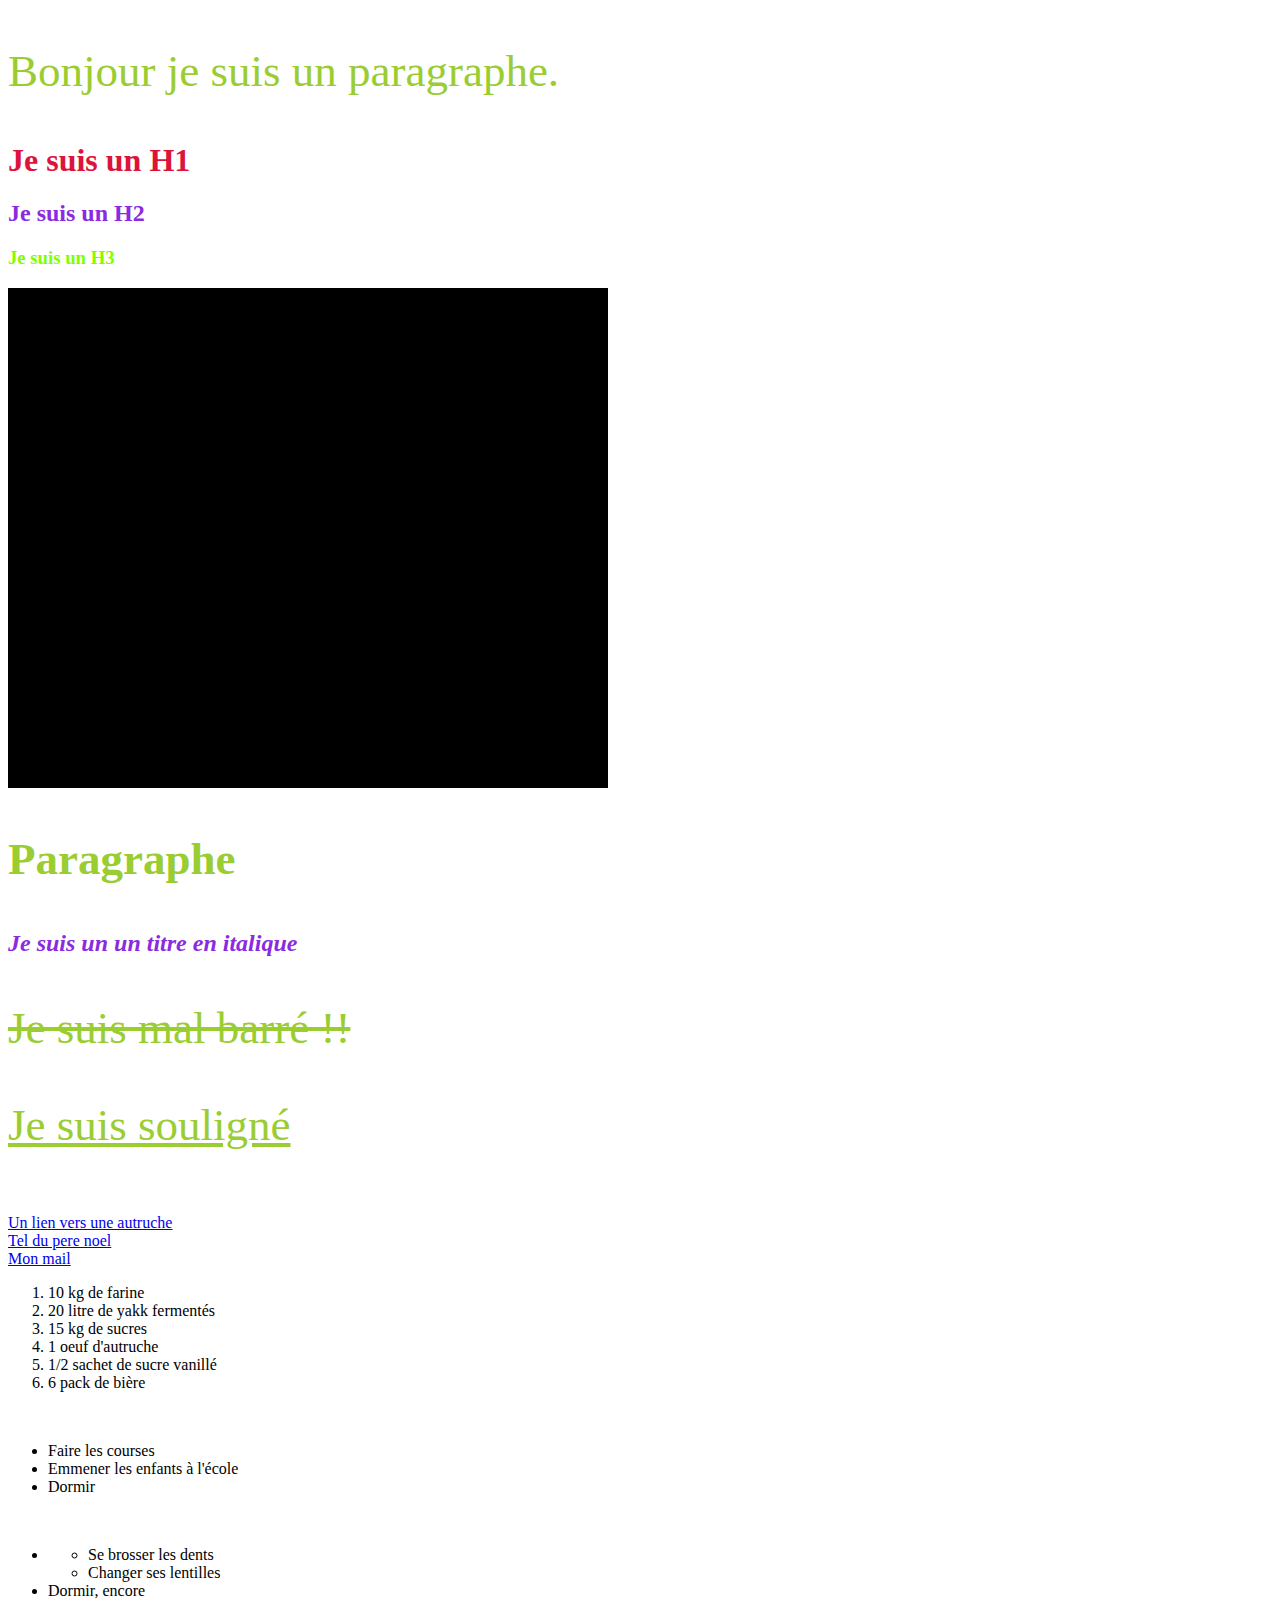
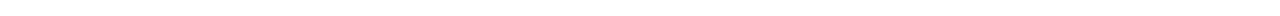
==== index.html @ 46295743 "Ma deuxieme sauvegarde" ====
<!-- Pour écrire un commentaire sous linux ctrl + K + C 
et pour les annulées ctrl + K + U -->
<!-- Le doctype permet d'éviter que le navigateur ne se mette en mode "quirk", il y aura donc des problème de
compatibilité avec certaines balises. -->
<!DOCTYPE html>
<html lang="fr">
    <head>
        <meta charset="utf-8">
        <meta description="Mon magnifique site que j'ai fait avec mon formateur">
        <link rel="stylesheet" href="./styles.css">
        <title>Mon super site</title>
    </head>
    <body>
        <p>Bonjour je suis un paragraphe.</p>
        <h1>Je suis un H1</h1>
        <h2>Je suis un H2</h2>
        <h3>Je suis un H3</h3>

        <!-- La div, permet la division de la page web en bloc, cependant 
        elle est fortement dépendante du CSS -->
        <div class="maDiv"></div>

        <!-- Ces balise sont des version plus compréhensible qu'une div, elles 
        permettent de mieux se retrouver dans le code -->
        <section></section>
        <main></main>
        <aside></aside>

        <!-- Contrairement au 3 balises ci-dessus, celles-ci sont souvent utilisées -->
        <header></header>
        <nav></nav>

        <!-- BALISE MODIFICATRICE -->

        <!-- La balise b met en gras -->
        <p><b>Paragraphe</b></p>

        <!-- La balise i met en italique -->
        <h2><i>Je suis un un titre en italique</i></h2>

        <!-- La balise "del", barre le texte -->
        <p><del>Je suis mal barré !!</del></p>

        <!-- La balise "u", souligne le texte -->
        <p><u>Je suis souligné</u></p>

        <!-- Pour sauter une ligne <br> -->
        <!-- NE PAS L'UTILISER -->
        <br>

        <!-- ------------------------------------- -->

        <a href="https://www.pittsburghzoo.org/animal/ostrich/">Un lien vers une autruche</a><br>

        <a href="tel +33089165065">Tel du pere noel</a><br>
        <a href="mailto:Momo@gmail.com">Mon mail</a><br>

        <!-- LES LISTES -->

        <ol>
            <li>10 kg de farine</li>
            <li>20 litre de yakk fermentés</li>
            <li>15 kg de sucres</li>
            <li>1 oeuf d'autruche</li>
            <li>1/2 sachet de sucre vanillé</li>
            <li>6 pack de bière</li>
        </ol>
        <br>
        <ul>
            <li>Faire les courses</li>
            <li>Emmener les enfants à l'école</li>
            <li>Dormir</li>
        </ul>
        <br>
        <ul>
            <li>
                <ul>
                    <li>Se brosser les dents</li>
                    <li>Changer ses lentilles</li>
                </ul>
            </li>
            <li>Dormir, encore</li>
        </ul>

    </body>
</html>
---- styles.css ----
p{
    font-size: 45px;
    color: yellowgreen;
}

h1{
    color: crimson;
}

h2{
    color: blueviolet;
}

h3{
    color: chartreuse;
}

.maDiv{
    width: 600px;
    height: 500px;
    background-color: black;
}
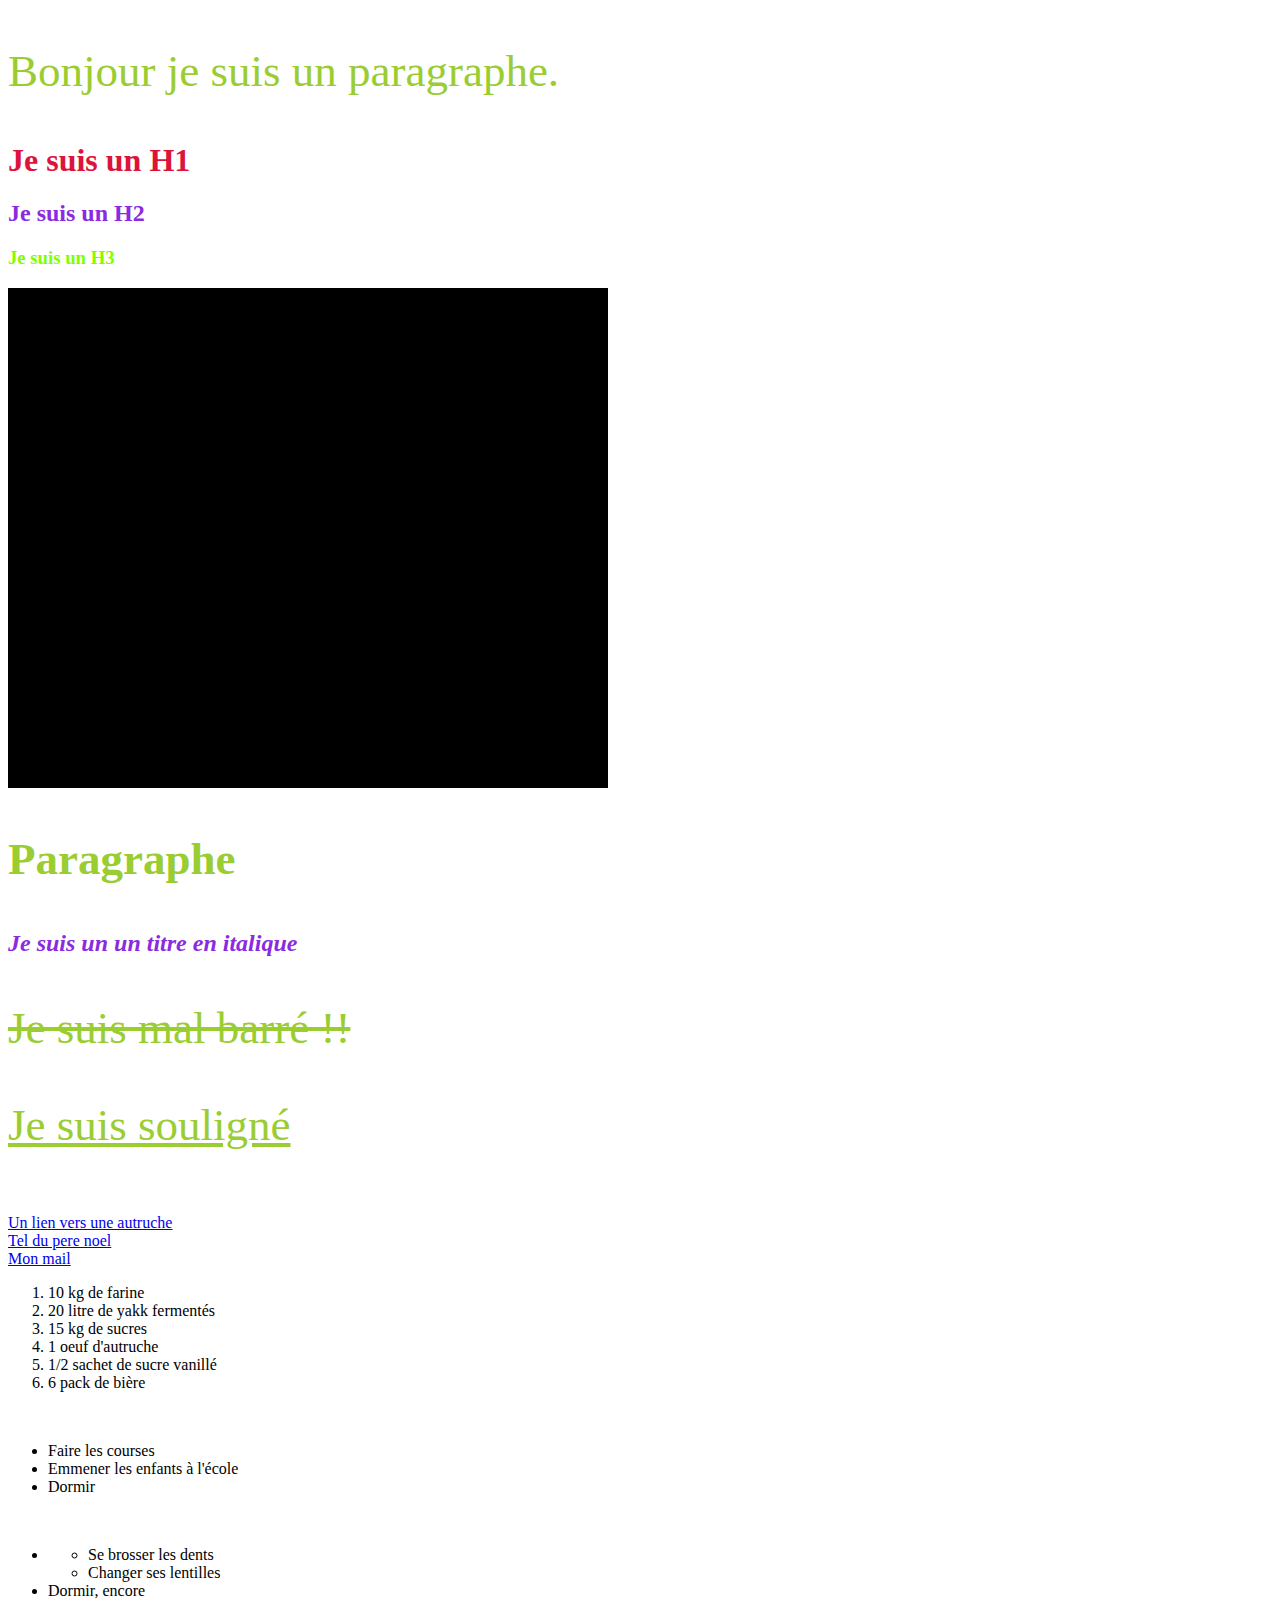
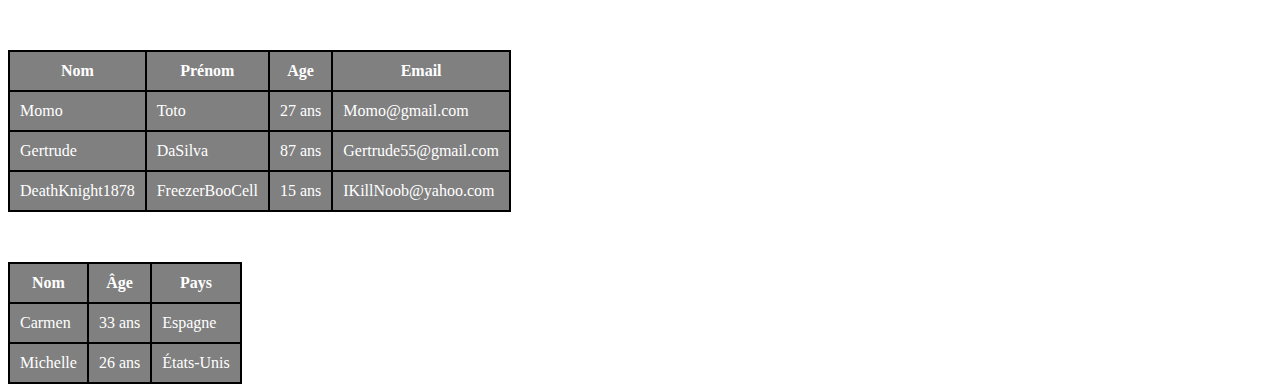
==== commit 89376e16: "Ma troisième sauvegarde" ====
--- a/index.html
+++ b/index.html
@@ -82,6 +82,61 @@
             <li>Dormir, encore</li>
         </ul>
 
+
+        <!-- LES TABLEAUX -->
+
+        <table>
+            <thead>
+                <tr>
+                    <th>Nom</th>
+                    <th>Prénom</th>
+                    <th>Age</th>
+                    <th>Email</th>
+                </tr>
+            </thead>
+            <tbody>
+                <!-- Dans <tr> il y aura les informations d'une personne -->
+                <tr>
+                    <td>Momo</td>
+                    <td>Toto</td>
+                    <td>27 ans</td>
+                    <td>Momo@gmail.com</td>
+                </tr>
+                <tr>
+                    <td>Gertrude</td>
+                    <td>DaSilva</td>
+                    <td>87 ans</td>
+                    <td>Gertrude55@gmail.com</td>
+                </tr>
+                <tr>
+                    <td>DeathKnight1878</td>
+                    <td>FreezerBooCell</td>
+                    <td>15 ans</td>
+                    <td>IKillNoob@yahoo.com</td>
+                </tr>
+            </tbody>
+        </table>
+
+        <table>
+            <thead>
+                <th>Nom</th>
+                <th>Âge</th>
+                <th>Pays</th>
+            </thead>
+            <tbody>
+                <tr>
+                    <td>Carmen</td>
+                    <td>33 ans</td>
+                    <td>Espagne</td>
+                </tr>
+                <tr>
+                    <td>Michelle</td>
+                    <td>26 ans</td>
+                    <td>États-Unis</td>
+                </tr>
+            </tbody>
+        </table>
+
     </body>
 </html>
 
--- a/styles.css
+++ b/styles.css
@@ -19,4 +19,18 @@
     width: 600px;
     height: 500px;
     background-color: black;
+}
+
+td, th{
+    border: 2px solid black;
+    padding: 10px;
+    background-color: gray;
+    color: white;
+}
+
+/* COMMENTAIRE DANS LE CSS */
+
+table{
+    border-collapse: collapse;
+    margin-top: 50px;
 }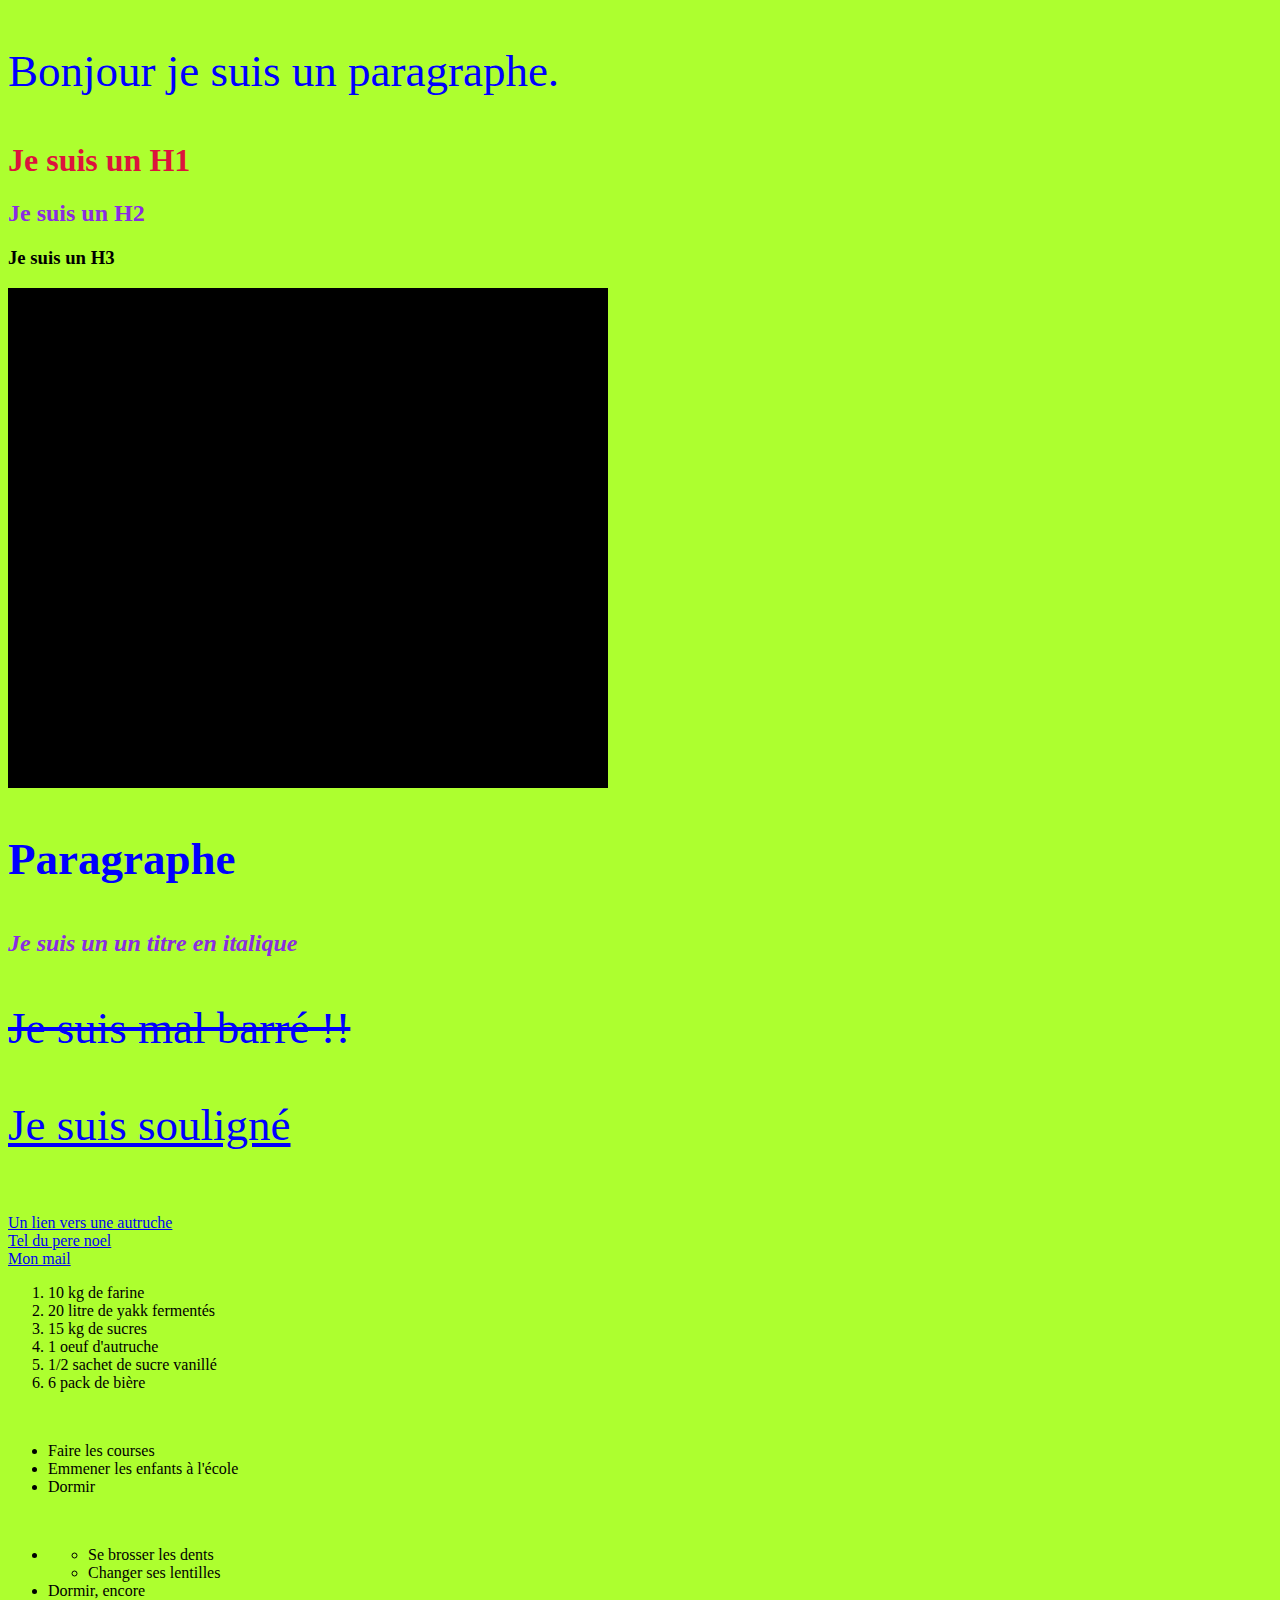
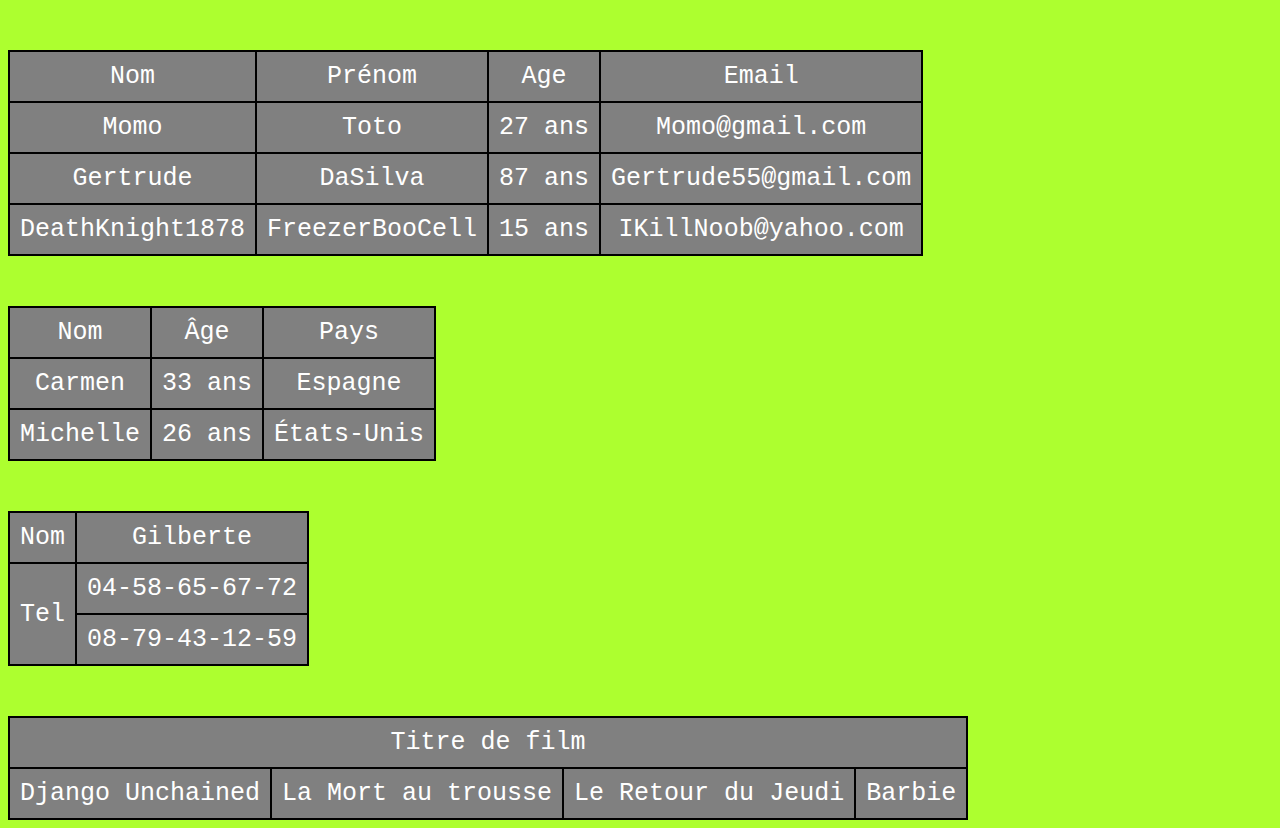
==== commit fef44b2a: "Ma quatrieme sauvegarde" ====
--- a/index.html
+++ b/index.html
@@ -119,9 +119,11 @@
 
         <table>
             <thead>
-                <th>Nom</th>
-                <th>Âge</th>
-                <th>Pays</th>
+                <tr>
+                    <th>Nom</th>
+                    <th>Âge</th>
+                    <th>Pays</th>
+                </tr>
             </thead>
             <tbody>
                 <tr>
@@ -137,6 +139,33 @@
             </tbody>
         </table>
 
+        <!-- FUSION DE CASE -->
+
+        <table>
+            <tr>
+                <th>Nom</th>
+                <td>Gilberte</td>
+            </tr>
+            <tr>
+                <th rowspan="2">Tel</th>
+                <td>04-58-65-67-72</td>
+            </tr>
+            <tr>
+                <td>08-79-43-12-59</td>
+            </tr>
+        </table>
+
+        <table>
+            <tr>
+                <th colspan="4">Titre de film</th>
+            </tr>
+            <tr>
+                <td>Django Unchained</td>
+                <td>La Mort au trousse</td>
+                <td>Le Retour du Jeudi</td>
+                <td>Barbie</td>
+            </tr>
+        </table>
     </body>
 </html>
 
--- a/styles.css
+++ b/styles.css
@@ -1,6 +1,10 @@
+body{
+    background-color: greenyellow;
+}
+
 p{
     font-size: 45px;
-    color: yellowgreen;
+    color: blue;
 }
 
 h1{
@@ -12,7 +16,7 @@
 }
 
 h3{
-    color: chartreuse;
+    color: black;
 }
 
 .maDiv{
@@ -26,6 +30,9 @@
     padding: 10px;
     background-color: gray;
     color: white;
+    font-family: monospace;
+    font-weight: 500;
+    font-size: 25px;
 }
 
 /* COMMENTAIRE DANS LE CSS */
@@ -33,4 +40,8 @@
 table{
     border-collapse: collapse;
     margin-top: 50px;
+}
+
+tr{
+    text-align: center;
 }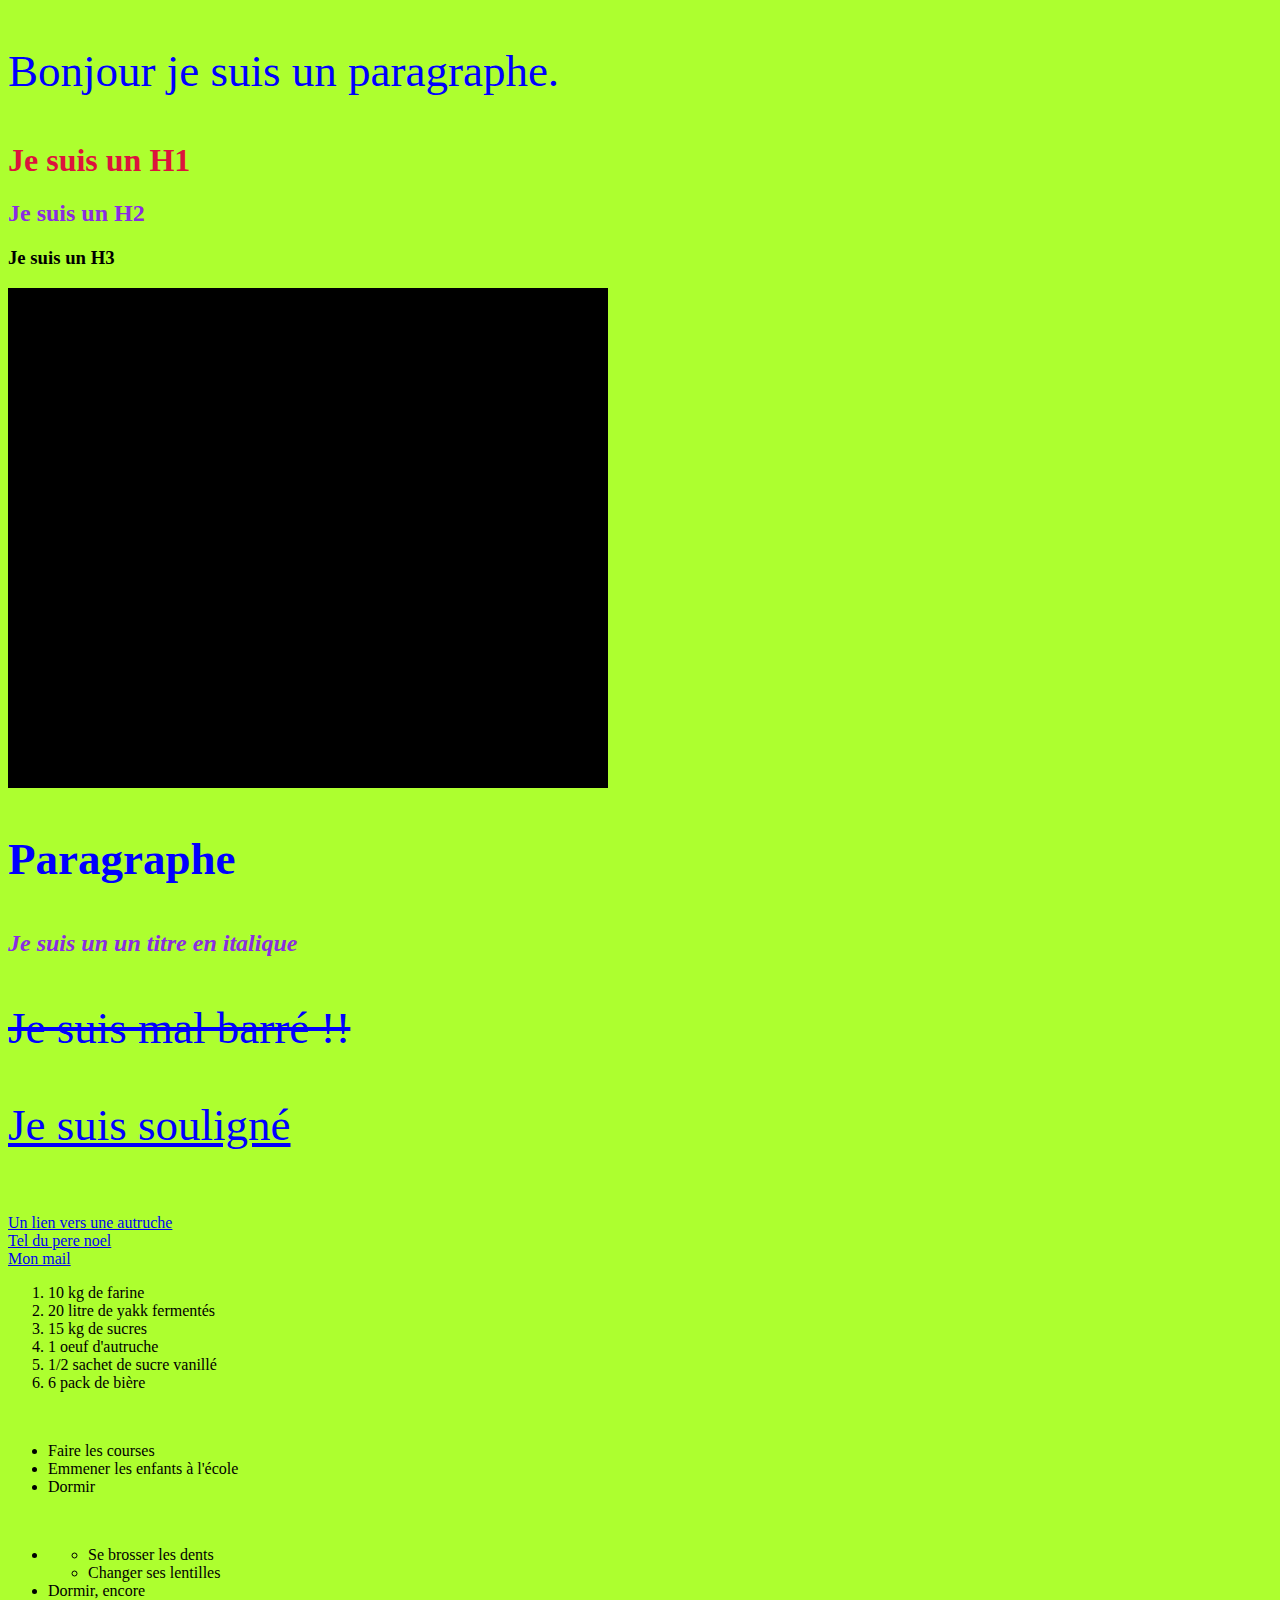
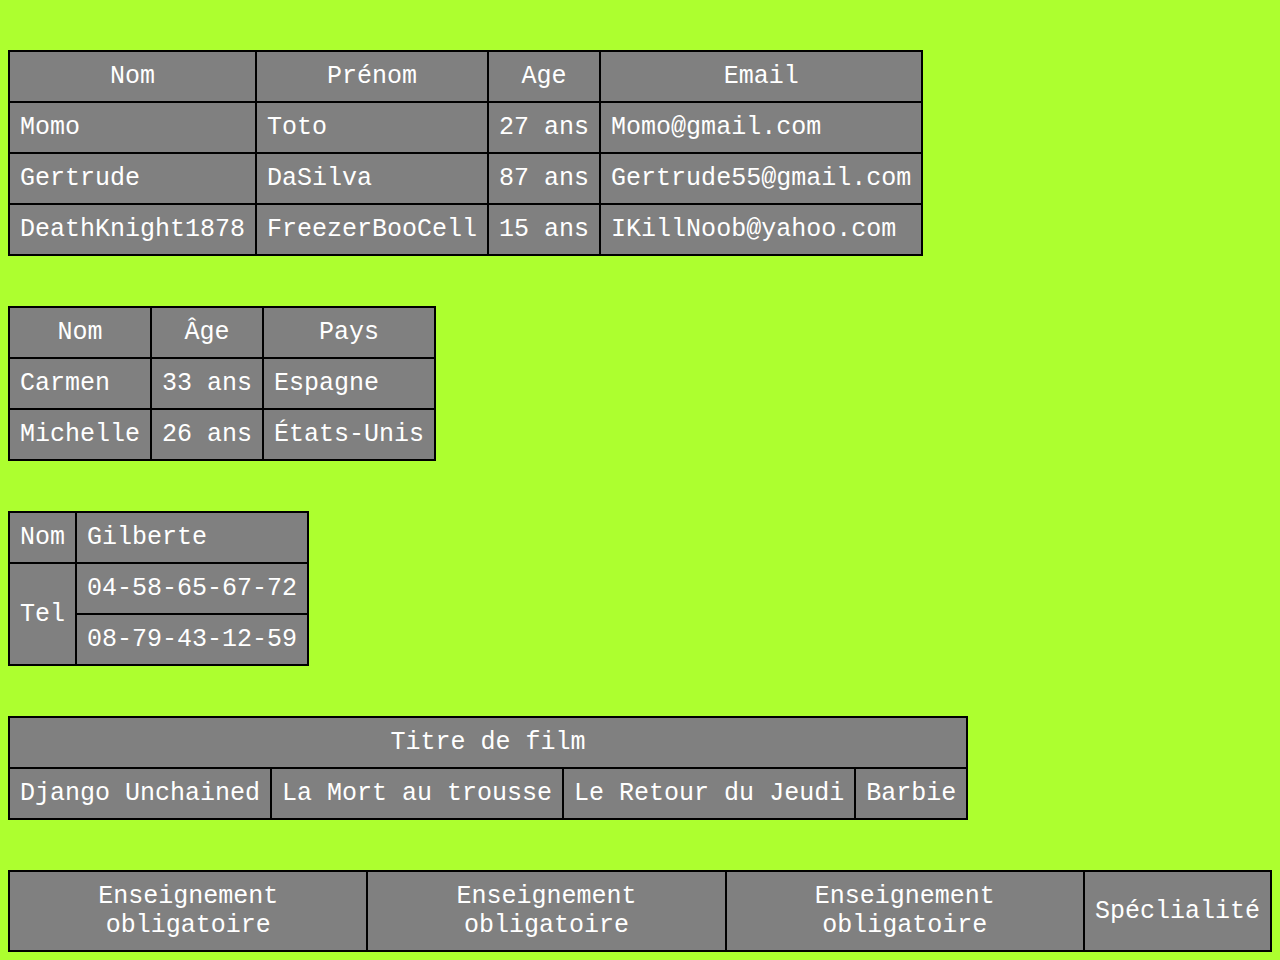
==== commit fb568ea3: "Ma quatrieme/2  sauvegarde" ====
--- a/index.html
+++ b/index.html
@@ -166,6 +166,21 @@
                 <td>Barbie</td>
             </tr>
         </table>
+
+        <table>
+            <thead>
+                <tr>
+                    <th>Enseignement obligatoire</th>
+                    <th>Enseignement obligatoire</th>
+                    <th>Enseignement obligatoire</th>
+                    <th>Spéclialité</th>
+                </tr>
+            </thead>
+            <tbody>
+
+            </tbody>
+        </table>
+
     </body>
 </html>
 
--- a/styles.css
+++ b/styles.css
@@ -41,7 +41,3 @@
     border-collapse: collapse;
     margin-top: 50px;
 }
-
-tr{
-    text-align: center;
-}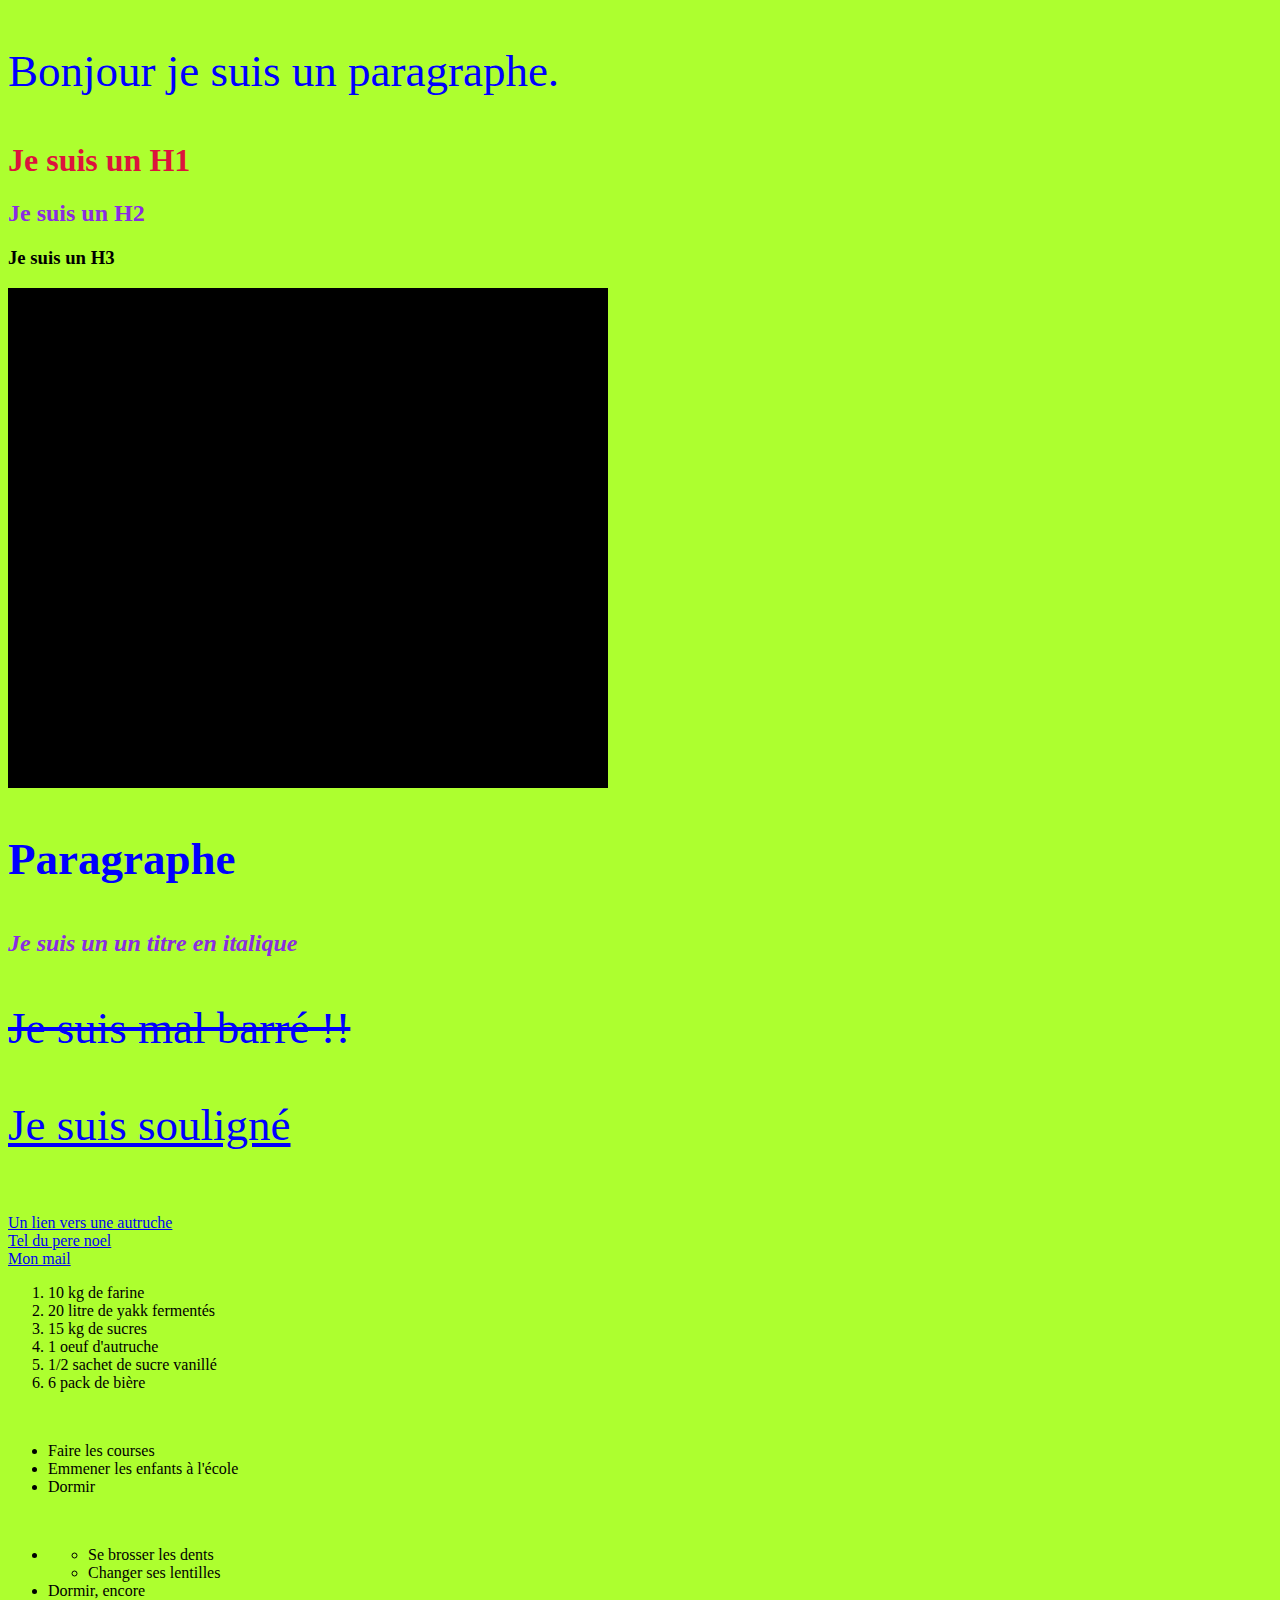
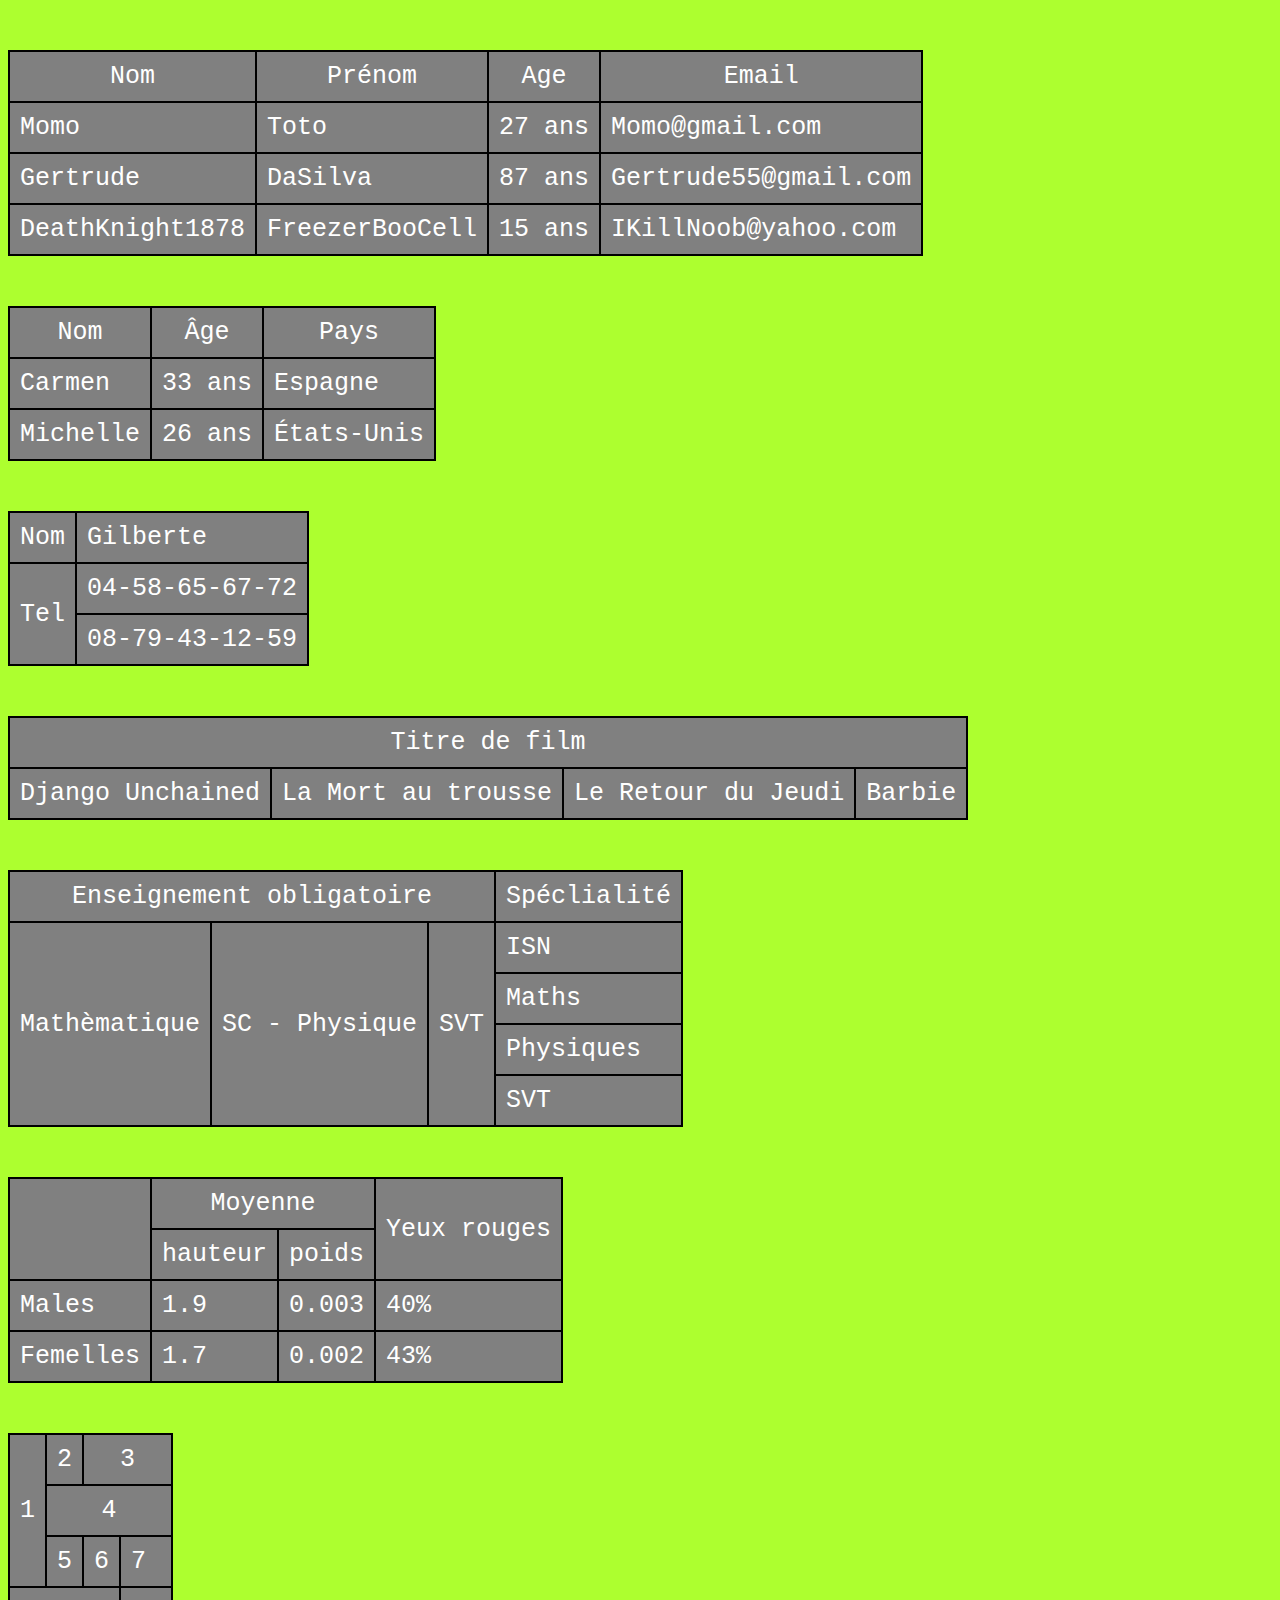
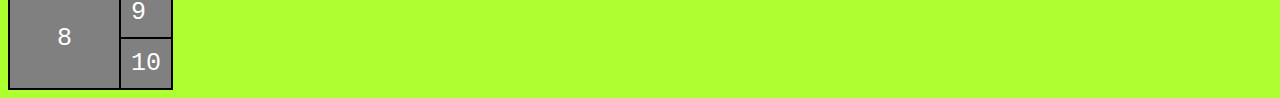
==== commit 78a57615: "Ma quatrieme/2  sauvegarde" ====
--- a/index.html
+++ b/index.html
@@ -170,14 +170,79 @@
         <table>
             <thead>
                 <tr>
-                    <th>Enseignement obligatoire</th>
-                    <th>Enseignement obligatoire</th>
-                    <th>Enseignement obligatoire</th>
+                    <th colspan="3">Enseignement obligatoire</th>
                     <th>Spéclialité</th>
                 </tr>
             </thead>
             <tbody>
-
+                <tr>
+                    <td rowspan="4">Mathèmatique</td>
+                    <td rowspan="4">SC - Physique</td>
+                    <td rowspan="4">SVT</td>
+                    <td>ISN</td>
+                </tr>
+                <tr>
+                    <td>Maths</td>
+                </tr>
+                <tr>
+                    <td>Physiques</td>
+                </tr>
+                <tr>
+                    <td>SVT</td>
+                </tr>
+            </tbody> 
+        </table>
+
+        <table>
+            <thead>
+                <tr>
+                    <th rowspan="2"></th>
+                    <th colspan="2">Moyenne</th>
+                    <th rowspan="2">Yeux rouges</th>
+                </tr>
+                <tr>
+                    <th>hauteur</th>
+                    <th>poids</th>
+                </tr>
+            </thead>
+            <tbody>
+                <tr>
+                    <td>Males</td>
+                    <td>1.9</td>
+                    <td>0.003</td>
+                    <td>40%</td>
+                </tr>
+                <tr></tr>
+                    <td>Femelles</td>
+                    <td>1.7</td>
+                    <td>0.002</td>
+                    <td>43%</td>
+                </tr>
+            </tbody>
+        </table>
+
+        <table>
+            <tbody>
+                <tr>
+                    <th rowspan="3">1</th>
+                    <th>2</th>
+                    <th colspan="2">3</th>
+                </tr>
+                <tr>
+                    <th colspan="3">4</th>
+                </tr>
+                <tr>
+                    <td>5</td>
+                    <td>6</td>
+                    <td>7</td>
+                </tr>
+                <tr>
+                    <th colspan="3" rowspan="2">8</th>
+                    <td>9</td>
+                </tr>
+                <tr>
+                    <td>10</td>
+                </tr>
             </tbody>
         </table>
 
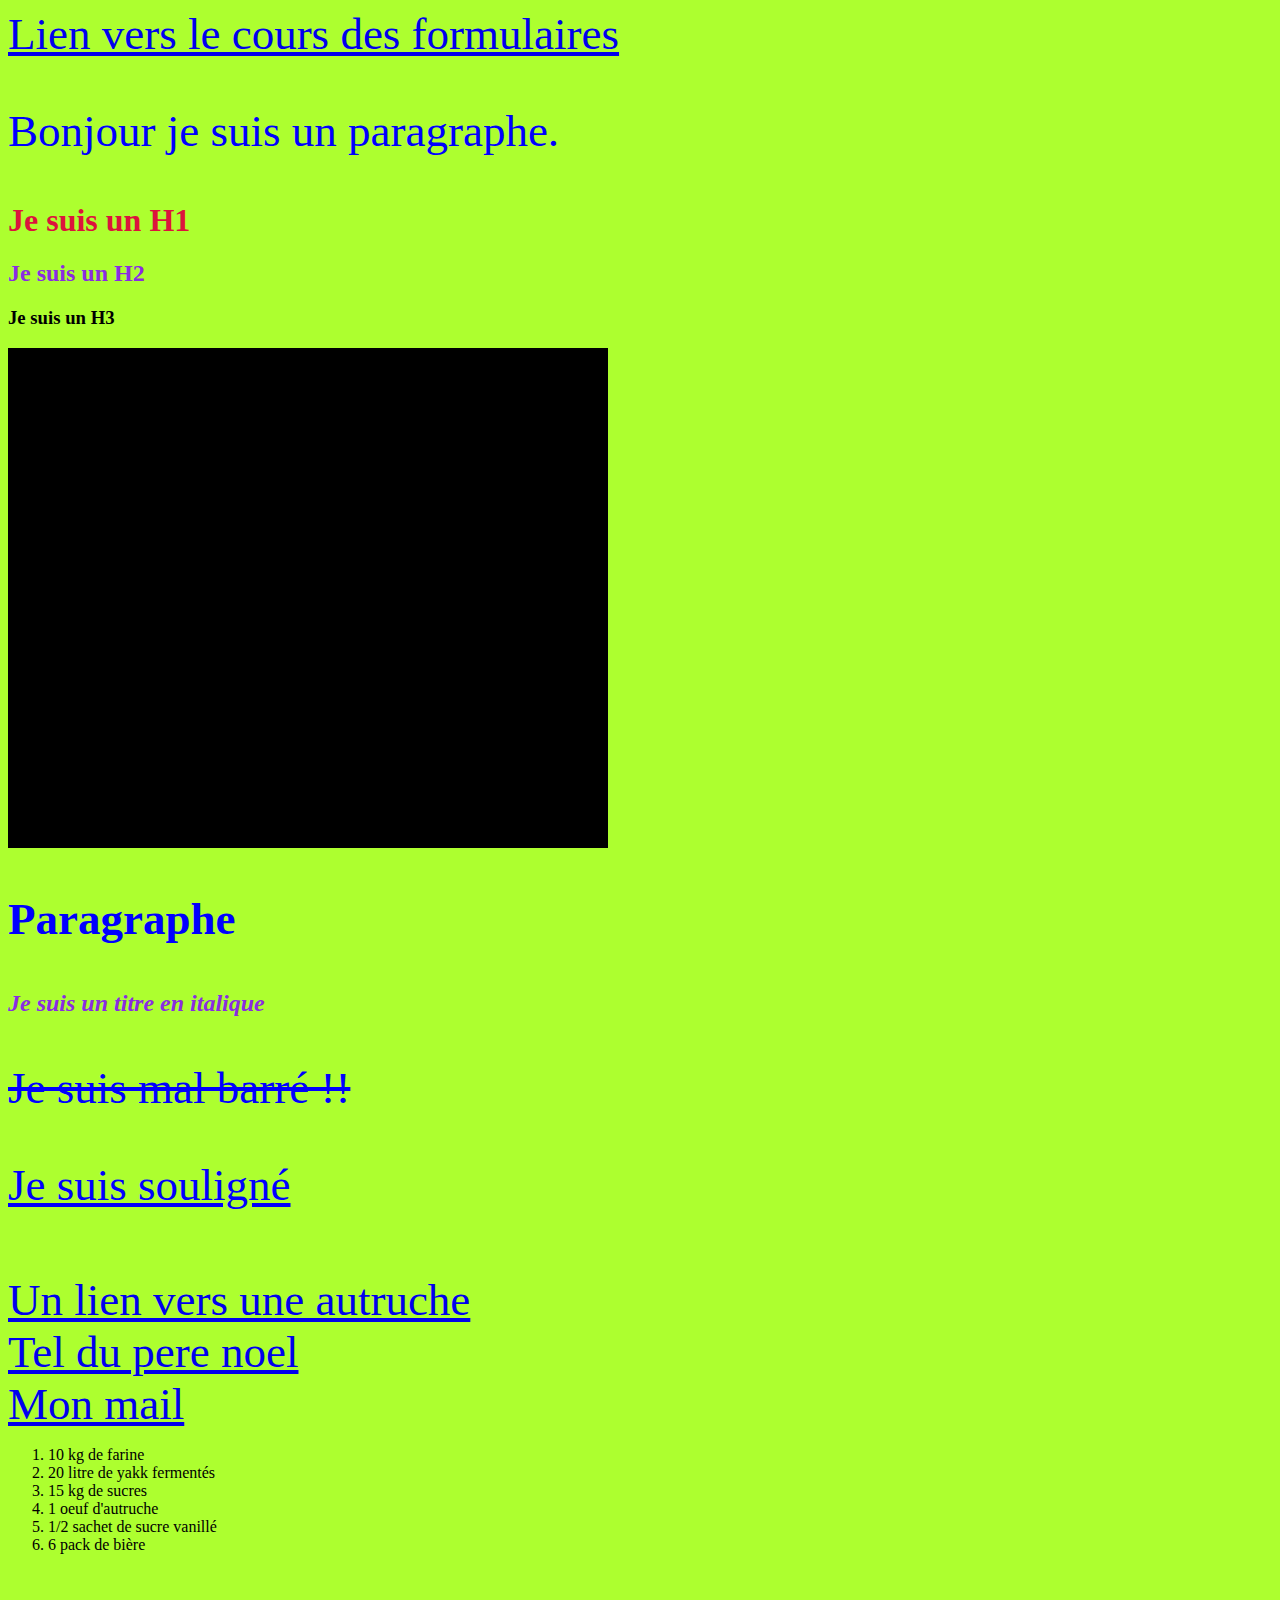
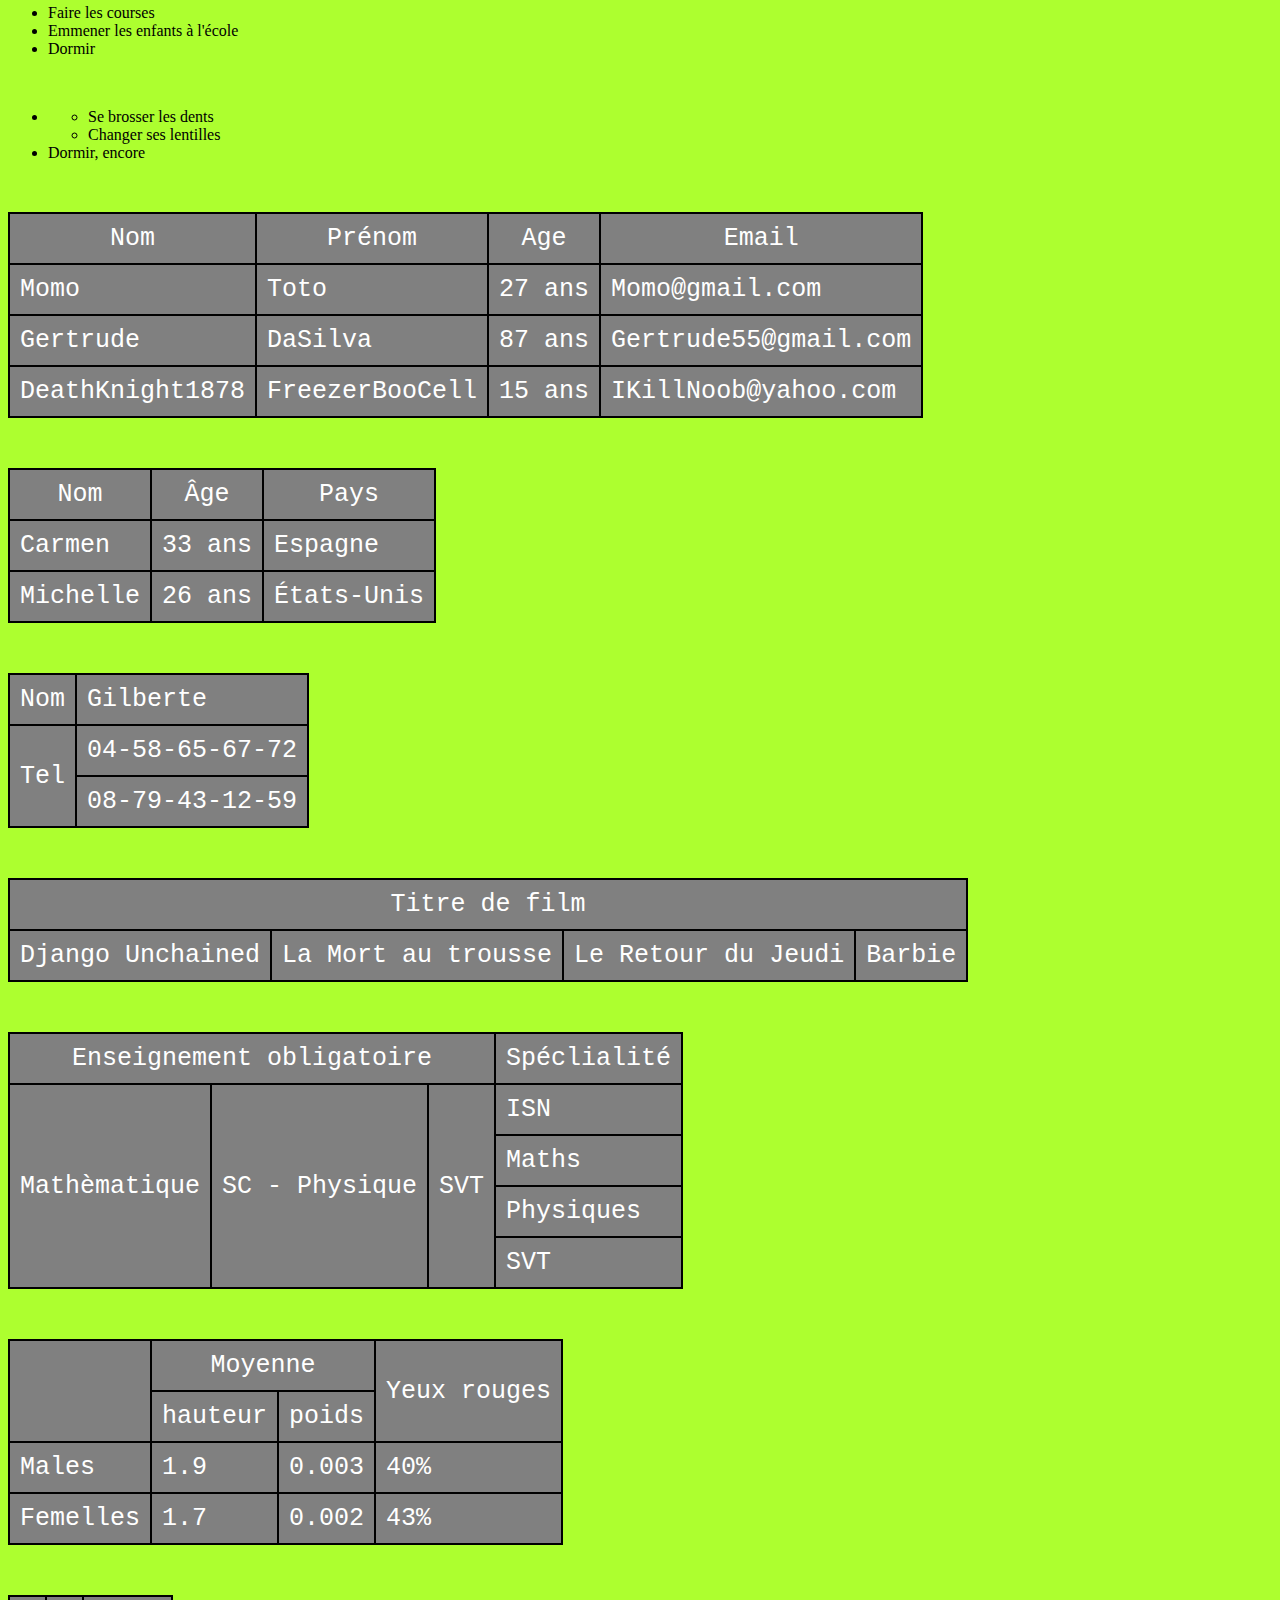
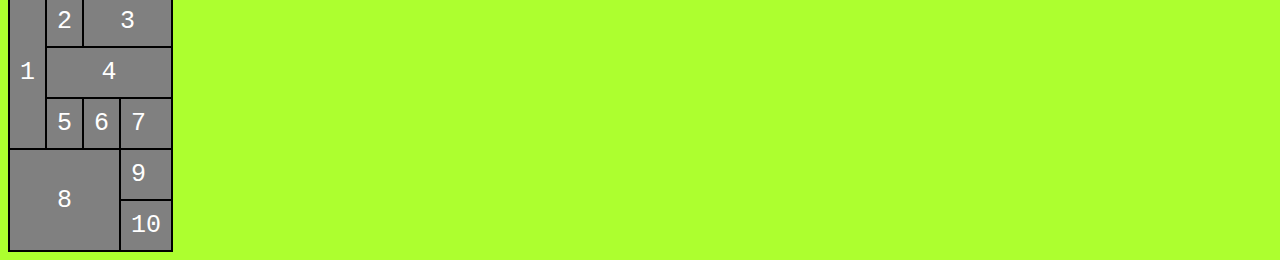
==== commit 1a2aa708: "Cours sur les formulaires et le css" ====
--- a/index.html
+++ b/index.html
@@ -11,6 +11,7 @@
         <title>Mon super site</title>
     </head>
     <body>
+        <a href="formulaire.html">Lien vers le cours des formulaires</a>
         <p>Bonjour je suis un paragraphe.</p>
         <h1>Je suis un H1</h1>
         <h2>Je suis un H2</h2>
@@ -36,7 +37,7 @@
         <p><b>Paragraphe</b></p>
 
         <!-- La balise i met en italique -->
-        <h2><i>Je suis un un titre en italique</i></h2>
+        <h2><i>Je suis un titre en italique</i></h2>
 
         <!-- La balise "del", barre le texte -->
         <p><del>Je suis mal barré !!</del></p>
--- a/styles.css
+++ b/styles.css
@@ -41,3 +41,30 @@
     border-collapse: collapse;
     margin-top: 50px;
 }
+
+a {
+    font-size: 45px;
+}
+
+label, input {
+display: block;
+}
+
+label {
+    margin-top: 15px;
+}
+
+/* Voici un exemple de selecteur */
+
+input[type="checkbox"],
+input[type="checkbox"] + label,
+input[type="radio"],
+input[type="radio"] + label {
+    margin-top: 15px;
+    display: inline;
+}
+
+/* On cible les label et les input dans les li */
+li input, li label {
+    display: inline;
+}